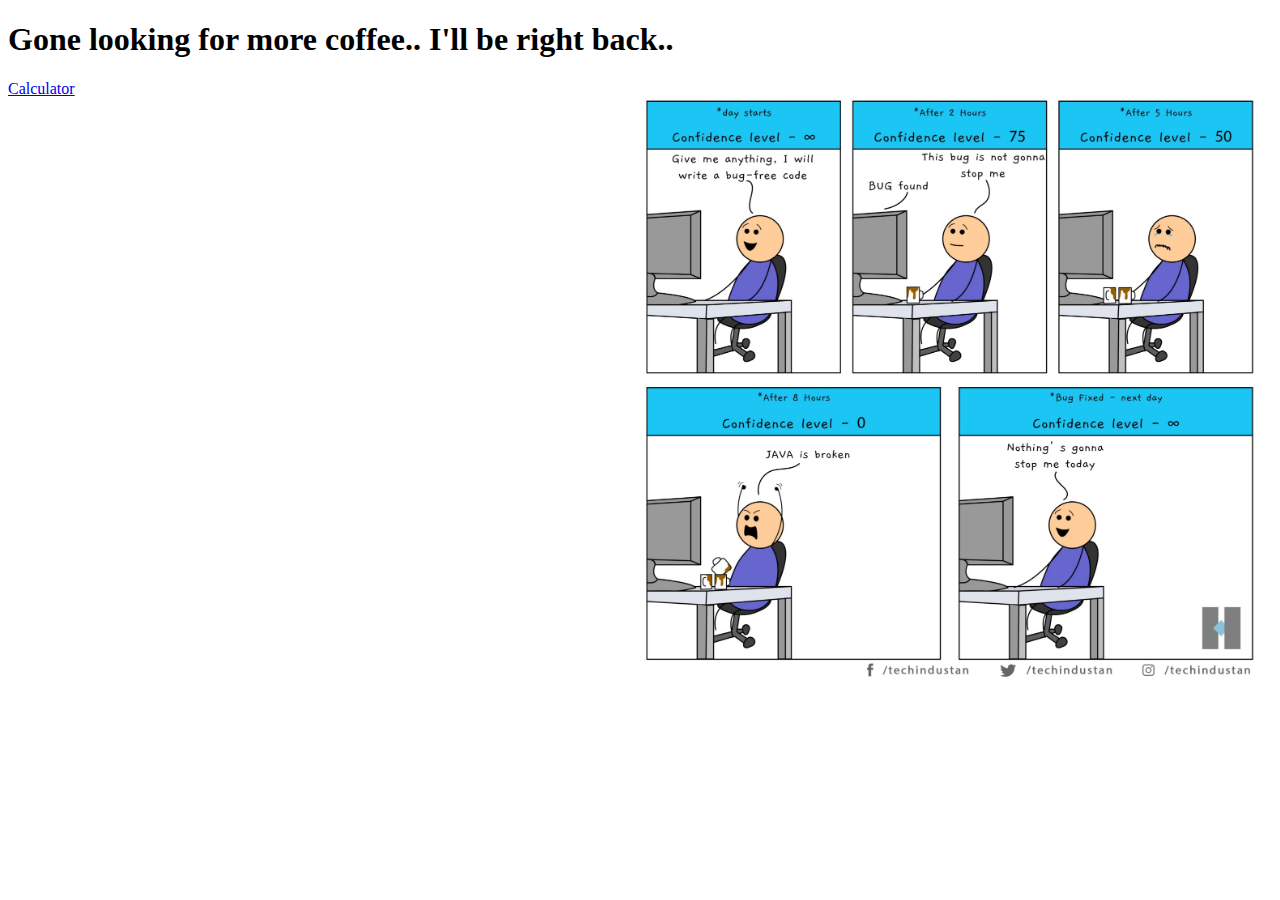
==== target/CA1-1.0/index.html @ 49f0c80d "Added project files to GitHub." ====
<!DOCTYPE html>
<html>
    <head>
        <title>Start Page</title>
        <meta http-equiv="Content-Type" content="text/html; charset=UTF-8">
        <link href="CSS/maincss.css" rel="stylesheet" type="text/css"/>
    </head>
    <body>
        <h1>Gone looking for more coffee.. I'll be right back.. </h1>
        <img src="Images/bug.jpeg" align="right"/>
        <a href="calc.html">Calculator</a>
    </body>
</html>
---- target/CA1-1.0/CSS/maincss.css ----
/*
To change this license header, choose License Headers in Project Properties.
To change this template file, choose Tools | Templates
and open the template in the editor.
*/
/* 
    Created on : 17-02-2019, 23:47:30
    Author     : patryk
*/

img{
    height: 600px;
    object-fit: contain;
    
}
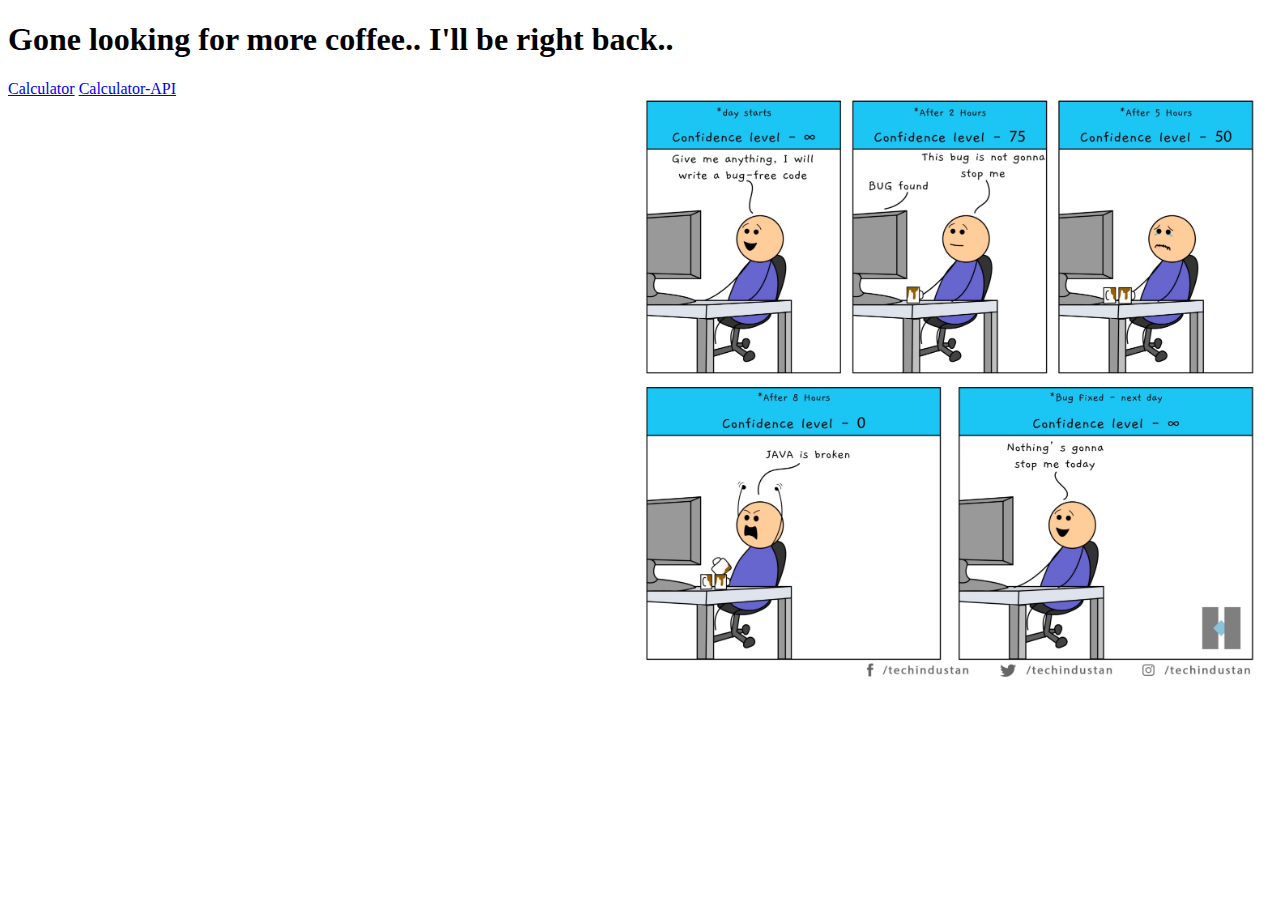
==== commit ba6c9e8d: "Added Web API calc." ====
--- a/target/CA1-1.0/index.html
+++ b/target/CA1-1.0/index.html
@@ -9,5 +9,6 @@
         <h1>Gone looking for more coffee.. I'll be right back.. </h1>
         <img src="Images/bug.jpeg" align="right"/>
         <a href="calc.html">Calculator</a>
+        <a href="calc-api.html">Calculator-API</a>
     </body>
 </html>
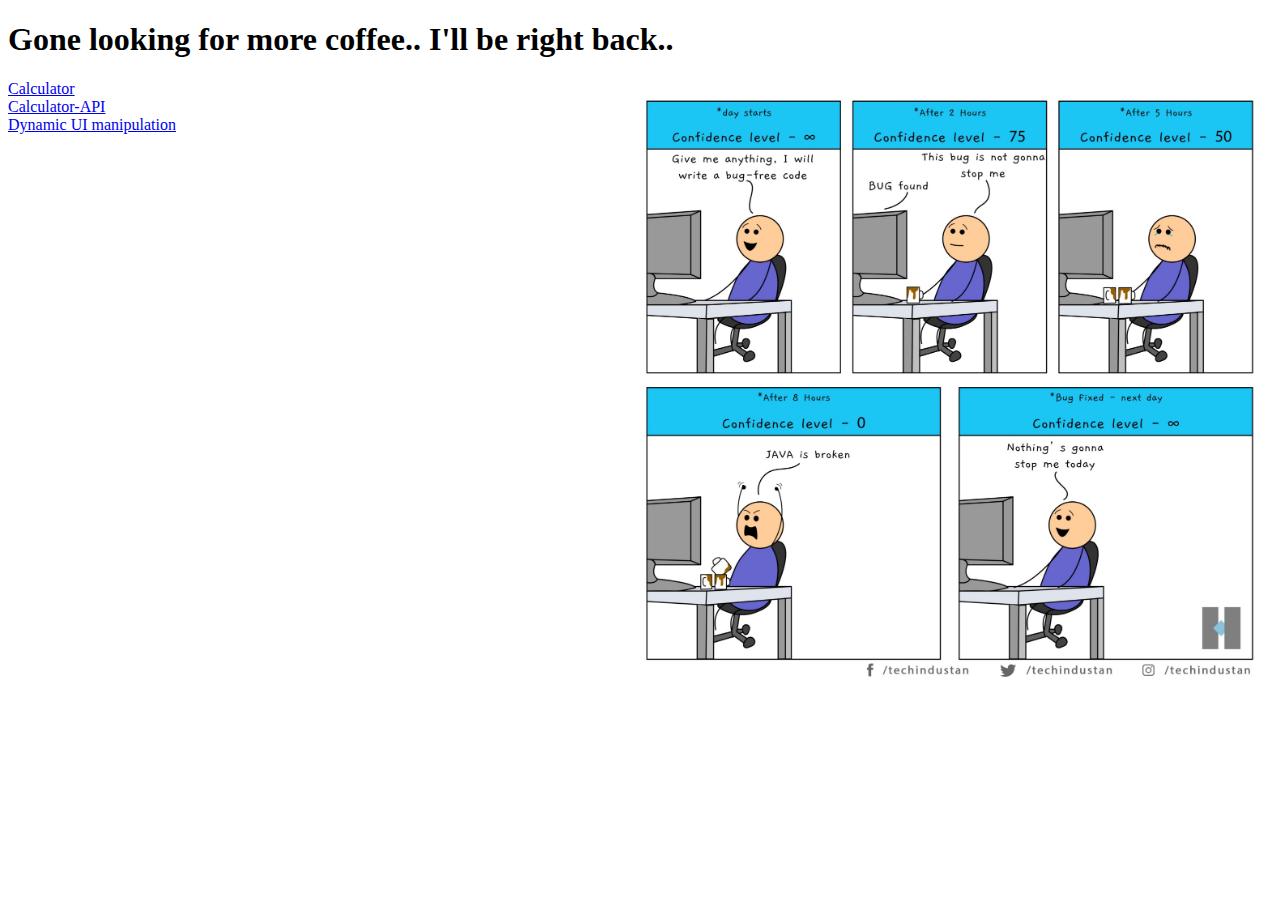
==== commit c52c0461: "Added pages to index.html" ====
--- a/target/CA1-1.0/index.html
+++ b/target/CA1-1.0/index.html
@@ -8,7 +8,8 @@
     <body>
         <h1>Gone looking for more coffee.. I'll be right back.. </h1>
         <img src="Images/bug.jpeg" align="right"/>
-        <a href="calc.html">Calculator</a>
-        <a href="calc-api.html">Calculator-API</a>
+        <a href="calc.html">Calculator</a><br>
+        <a href="calc-api.html">Calculator-API</a><br>
+        <a href="dynamic-ui.html">Dynamic UI manipulation</a><br>
     </body>
 </html>
